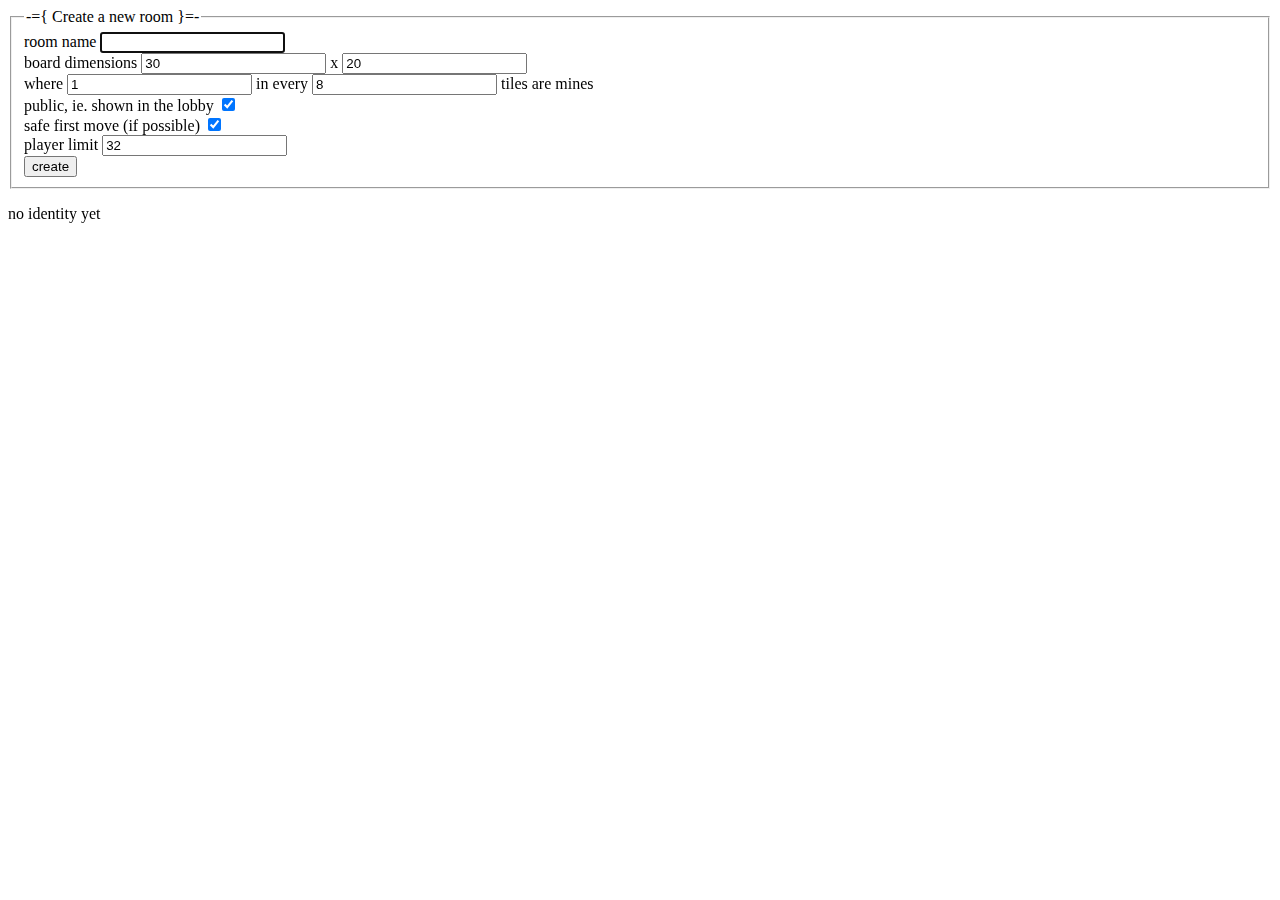
==== assets/index.html @ c68dc16b "initial commit, but with scarequotes" ====
<!DOCTYPE html>
<html lang="en">
  <head>
    <meta charset="UTF-8">
    <title>websweeper</title>
    <meta name="viewport" content="width=device-width,initial-scale=1">
    <link rel="stylesheet" type="text/css" href="./s.css">
  </head>
  <body>
    <div class="cent">
      <div id="rlist"></div>
      <span id="rspace"></span>
    </div>
    <form method="post" action="r" class="cent">
      <fieldset>
        <legend>-={ Create a new room }=-</legend>
        <label>room name&nbsp;<input name="rname" type="text" autofocus></label><br>
        <label>
          board dimensions
          <input name="rwidth" type="number" value="30" required>
          x
          <input name="rheight" type="number" value="20" required><br>
          where <input name="rration" type="number" value="1" required>
          in every <input name="rratiod" type="number" value="8" required>
          tiles are mines
        </label><br>
        <label>public, ie. shown in the lobby <input name="raccess" type="checkbox" checked></label><br>
        <label>safe first move (if possible) <input name="ralwayssafe1move" type="checkbox" checked></label><br>
        <label>player limit <input name="rlimit" type="number" value="32"></label><br>
        <button id="createbtn">create</button>
      </fieldset>
    </form>
    <div class="statusline cent">
      <p id="ident-name"></p>
      <a id="ident-clr" href="javascript:clear_ident();">clear identity</a>
    </div>
    <script>
      let rlist = {
              elem: document.getElementById('rlist'),
              map: new Map(),
      };
      let rspace = {
              elem: document.getElementById('rspace'),
              num: NaN,
              txt: undefined,
      };

      function fetch_info(callback) {
        fetch('rlist').then(r => r.json()).then(info => {
          let rooms = info[0];
          let pcounts = info[1];
          Object.keys(rooms).forEach(id => {
            let room = rlist.map.get(id);
            if (!room) { room = { init: false }; }
            let rinfo = JSON.parse(rooms[id]);
            room.name = rinfo.name;
            room.pcount = Number(pcounts[id][0]);
            room.pcapacity = Number(pcounts[id][1]);
            room.board_conf = rinfo.board_conf;
            rlist.map.set(id, room);
          });
          callback();
        });
        fetch("rspace").then(resp => resp.text()).then(roomspace => {
          rspace.num = Number(roomspace);
          callback();
        })
      }

      function render_info() {
        rlist.map.forEach((room, id) => {
          let full = room.pcount == room.pcapacity;
          if (!room.init) {
            let entry = (full)? document.createElement('span') : document.createElement('a');
            room.h1 = document.createElement("h1");
            room.h1_txt = document.createTextNode("");
            room.h1.appendChild(room.h1_txt);
            room.h4 = document.createElement("h4");
            room.h4.appendChild(document.createTextNode(
                    `${room.board_conf.w} by ${room.board_conf.h} with
                    ${room.board_conf.mine_ratio[0]} in every ${room.board_conf.mine_ratio[1]} tiles mined`
              ));
            entry.append(room.h1);
            entry.append(room.h4);
            entry.href = 'room/' + id;
            rlist.elem.append(entry);
            rlist.elem.append(document.createElement('br'));
            room.init = true;
          }
          let ptxt = `${room.pcount}/${room.pcapacity} players` + ((full)? " (full)" : "");
          room.h1_txt.textContent = `> ${room.name} — ${ptxt}`;

        });
        if (!rspace.txt) {
          rspace.txt = document.createTextNode("");
          rspace.elem.appendChild(rspace.txt);
        }
        if (rspace.num == 0) {
          rspace.txt.textContent = "all room slots filled, when a room empties it can be replaced by a new one";
          document.getElementById("createbtn").disabled = "disabled";
        } else {
          document.getElementById("createbtn").disabled = "";
          if (rspace.num == 1) {
            rspace.txt.textContent = "there is 1 available room slot";
          } else if (rspace.num > 1) {
            rspace.txt.textContent = `there are ${rspace.num} available room slots`;
          }
        }
      }

      (function refresh_info() {
        fetch_info(render_info);
        setTimeout(function() {
          refresh_info();
        }, 2000);
      })();

      function clear_ident() {
        localStorage.removeItem("identity");
        document.location.reload();
      }
      let ident = JSON.parse(localStorage.getItem("identity"));
      let ident_elem = document.getElementById("ident-name");
      if (ident == null) {
        ident_elem.innerHTML = "no identity yet";
        document.getElementById("ident-clr").style.display = "none";
      } else {
        ident_elem.innerHTML = `you are <span style="color: ${ident.clr}">${ident.name}</span>`;
      }
    </script>
  </body>
</html>
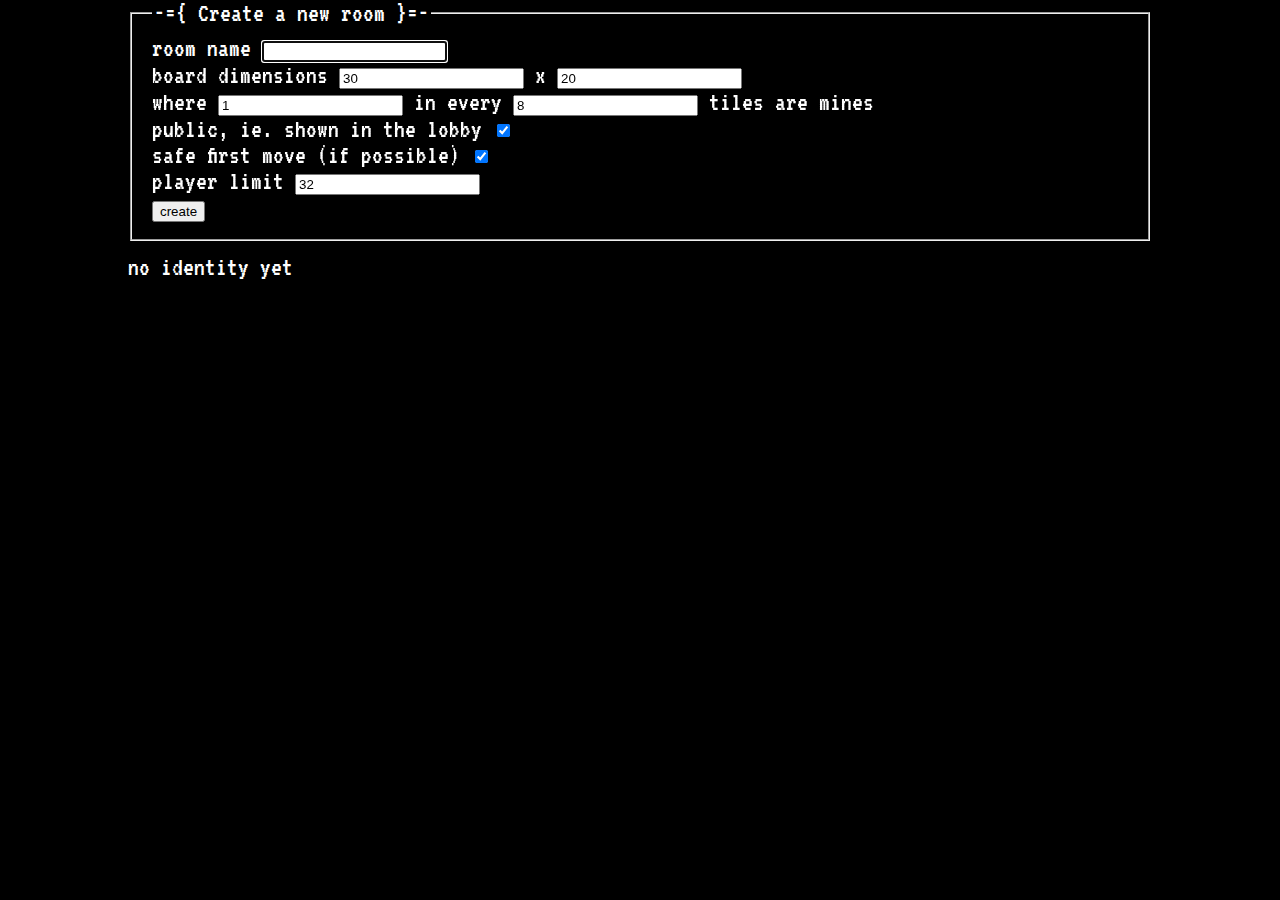
==== commit fe851ee7: "more config options and a good refactoring" ====
--- a/assets/index.html
+++ b/assets/index.html
@@ -4,7 +4,7 @@
     <meta charset="UTF-8">
     <title>websweeper</title>
     <meta name="viewport" content="width=device-width,initial-scale=1">
-    <link rel="stylesheet" type="text/css" href="./s.css">
+    <link rel="stylesheet" type="text/css" href="./style.css">
   </head>
   <body>
     <div class="cent">
--- a/assets/style.css
+++ b/assets/style.css
@@ -0,0 +1,86 @@
+@font-face {
+  font-family: vt323;
+  src: url("./VT323.ttf");
+}
+#board-container {
+  font-size: 80px;
+  line-height: 48px;
+  margin: 2vw;
+  position: relative;
+  top: 0px;
+  left 0px;
+}
+#cursor-frame {
+  position: absolute;
+  top: 0px;
+  left: 0px;
+}
+
+body {
+  font-family: vt323, monospace;
+  font-size: 20pt;
+  background-color: black;
+  color: white;
+  margin: 0;
+}
+.unsel {
+  -webkit-touch-callout: none;
+  -webkit-user-select: none;
+  -khtml-user-select: none;
+  -moz-user-select: none;
+  -ms-user-select: none;
+  user-select: none;
+}
+.cursor {
+  font-size: 20pt;
+  padding: 0;
+  pointer-events: none;
+  z-index: 1;
+}
+.cursor * {
+  margin: 0 0;
+}
+.cursor-name {
+  background-color: #000000c0;
+  padding: 0 0.1em;
+  line-height: initial;
+}
+
+a {
+  text-decoration: none;
+  color: #8b8be8;
+}
+
+#miscinfo {
+  flex-grow: 1;
+}
+
+.statusline {
+  display: flex;
+  position: sticky;
+  background-color: black;
+  width: 96vw;
+  padding: 0 2vw;
+  bottom: 0px;
+  left: 0px;
+}
+.statusline * {
+  margin: 0.5em 2em 0 0;
+}
+
+/* i was today years old when i learned that css selector declaration order matters */
+/* cent should come after statusline, so it overwrites statusline's props */
+.cent {
+  width: 80vw;
+  margin: 0 auto;
+}
+
+span, h1, h4 {
+  margin: 0 auto;
+}
+
+h4 { margin-left: 1em; }
+
+a :visited {
+  color: inherit;
+}
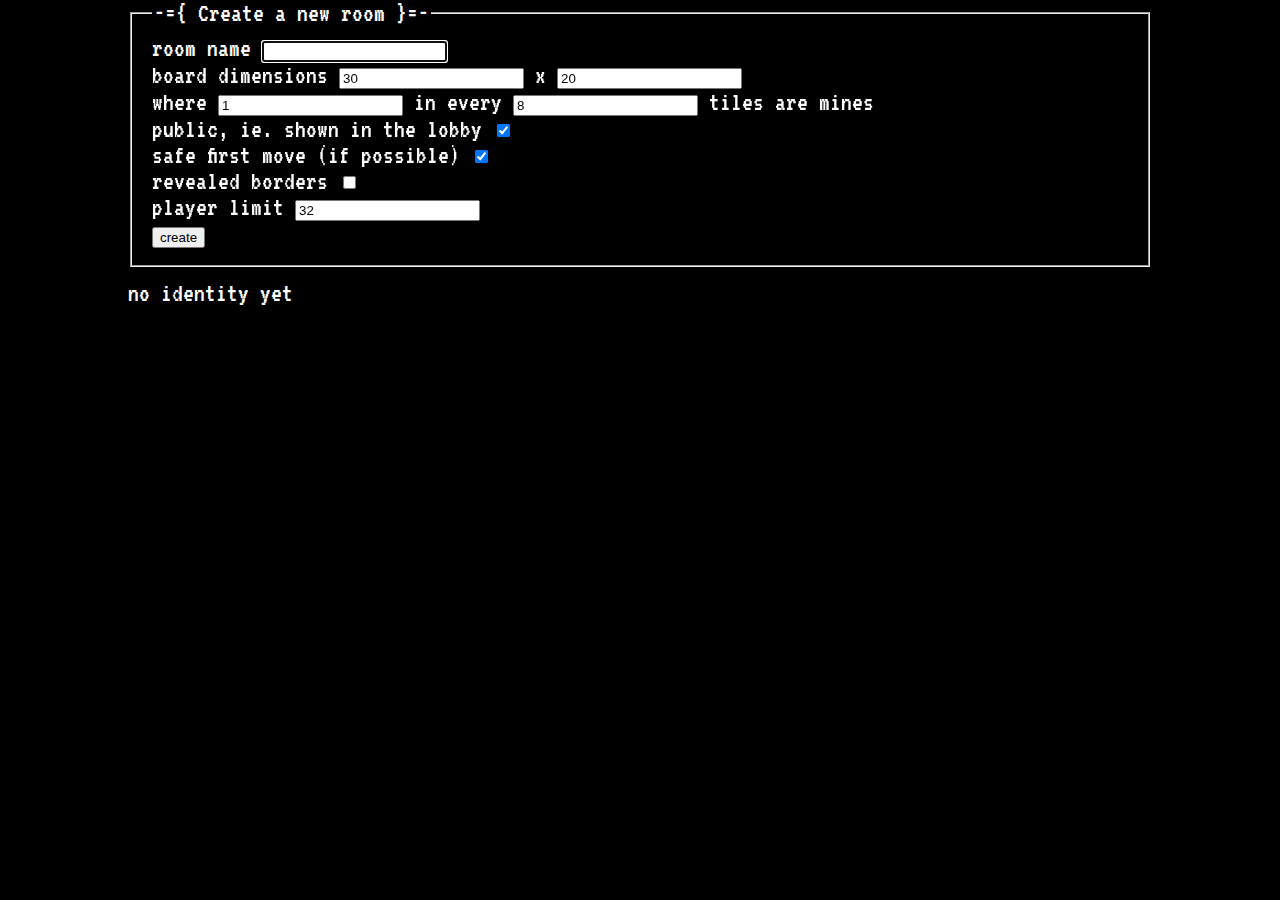
==== commit 517df189: "a bunch of stuff iunno, v 1.2" ====
--- a/assets/index.html
+++ b/assets/index.html
@@ -17,16 +17,17 @@
         <label>room name&nbsp;<input name="rname" type="text" autofocus></label><br>
         <label>
           board dimensions
-          <input name="rwidth" type="number" value="30" required>
+          <input name="bwidth" type="number" value="30" required>
           x
-          <input name="rheight" type="number" value="20" required><br>
-          where <input name="rration" type="number" value="1" required>
-          in every <input name="rratiod" type="number" value="8" required>
+          <input name="bheight" type="number" value="20" required><br>
+          where <input name="mineratio-n" type="number" value="1" required>
+          in every <input name="mineratio-d" type="number" value="8" required>
           tiles are mines
         </label><br>
-        <label>public, ie. shown in the lobby <input name="raccess" type="checkbox" checked></label><br>
-        <label>safe first move (if possible) <input name="ralwayssafe1move" type="checkbox" checked></label><br>
-        <label>player limit <input name="rlimit" type="number" value="32"></label><br>
+        <label>public, ie. shown in the lobby <input name="public" type="checkbox" checked></label><br>
+        <label>safe first move (if possible) <input name="allsafe1move" type="checkbox" checked></label><br>
+        <label>revealed borders <input name="rborders" type="checkbox"></label><br>
+        <label>player limit <input name="limit" type="number" value="32"></label><br>
         <button id="createbtn">create</button>
       </fieldset>
     </form>
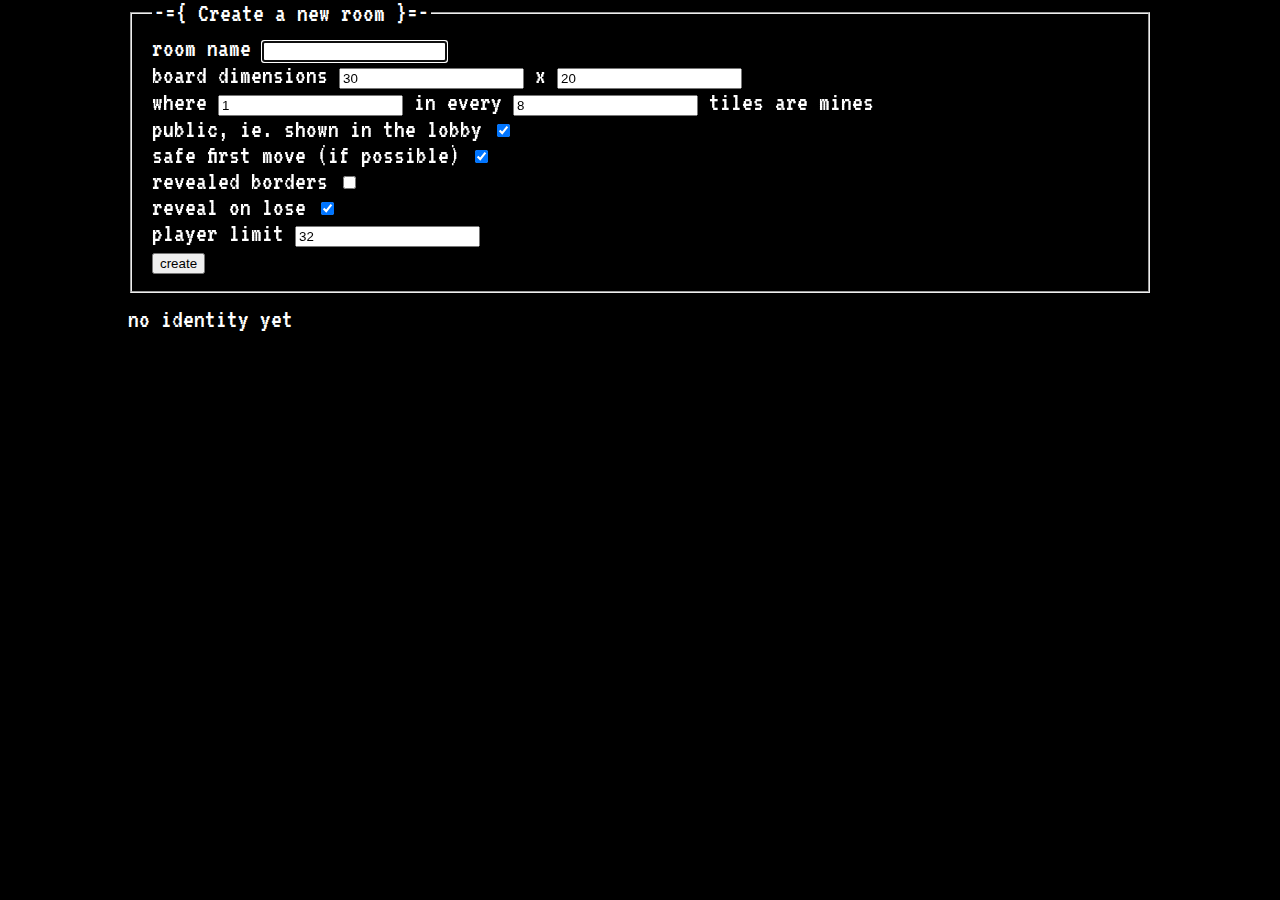
==== commit 02098f0d: "implement reveal on lose" ====
--- a/assets/index.html
+++ b/assets/index.html
@@ -27,6 +27,7 @@
         <label>public, ie. shown in the lobby <input name="public" type="checkbox" checked></label><br>
         <label>safe first move (if possible) <input name="allsafe1move" type="checkbox" checked></label><br>
         <label>revealed borders <input name="rborders" type="checkbox"></label><br>
+        <label>reveal on lose <input name="revealonlose" type="checkbox" checked></label><br>
         <label>player limit <input name="limit" type="number" value="32"></label><br>
         <button id="createbtn">create</button>
       </fieldset>
@@ -40,6 +41,7 @@
               elem: document.getElementById('rlist'),
               map: new Map(),
       };
+      let active_rids = [];
       let rspace = {
               elem: document.getElementById('rspace'),
               num: NaN,
@@ -50,7 +52,8 @@
         fetch('rlist').then(r => r.json()).then(info => {
           let rooms = info[0];
           let pcounts = info[1];
-          Object.keys(rooms).forEach(id => {
+          active_rids = Object.keys(rooms);
+          active_rids.forEach(id => {
             let room = rlist.map.get(id);
             if (!room) { room = { init: false }; }
             let rinfo = JSON.parse(rooms[id]);
@@ -60,6 +63,13 @@
             room.board_conf = rinfo.board_conf;
             rlist.map.set(id, room);
           });
+          for (id of rlist.map.keys()) {
+            if (!active_rids.includes(id)) {
+              let r = rlist.map.get(id);
+              r.entry.remove();
+              rlist.map.delete(id);
+            }
+          }
           callback();
         });
         fetch("rspace").then(resp => resp.text()).then(roomspace => {
@@ -72,7 +82,7 @@
         rlist.map.forEach((room, id) => {
           let full = room.pcount == room.pcapacity;
           if (!room.init) {
-            let entry = (full)? document.createElement('span') : document.createElement('a');
+            room.entry = (full)? document.createElement('span') : document.createElement('a');
             room.h1 = document.createElement("h1");
             room.h1_txt = document.createTextNode("");
             room.h1.appendChild(room.h1_txt);
@@ -81,11 +91,11 @@
                     `${room.board_conf.w} by ${room.board_conf.h} with
                     ${room.board_conf.mine_ratio[0]} in every ${room.board_conf.mine_ratio[1]} tiles mined`
               ));
-            entry.append(room.h1);
-            entry.append(room.h4);
-            entry.href = 'room/' + id;
-            rlist.elem.append(entry);
-            rlist.elem.append(document.createElement('br'));
+            room.entry.append(room.h1);
+            room.entry.append(room.h4);
+            room.entry.append(document.createElement('br'));
+            room.entry.href = 'room/' + id;
+            rlist.elem.append(room.entry);
             room.init = true;
           }
           let ptxt = `${room.pcount}/${room.pcapacity} players` + ((full)? " (full)" : "");
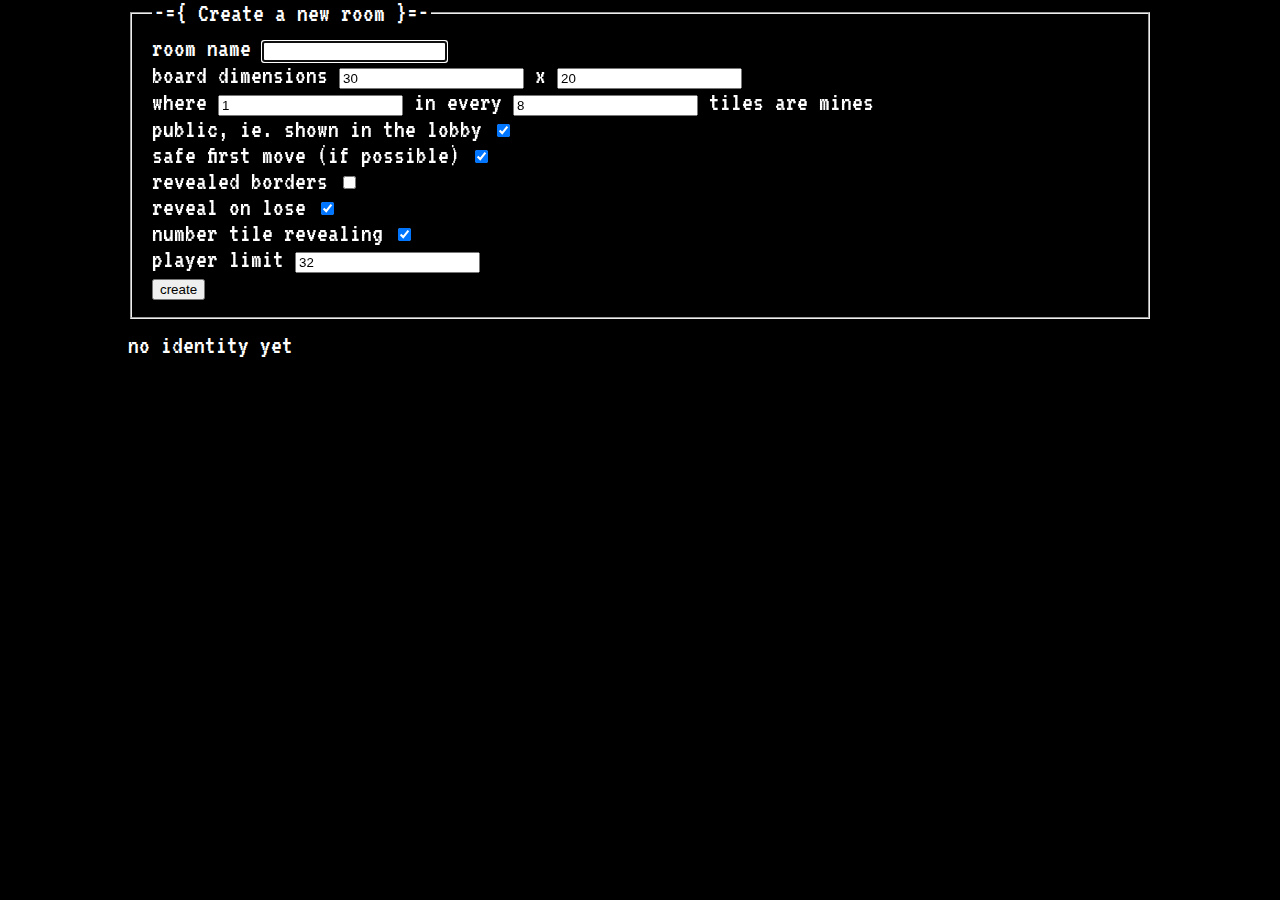
==== commit 0aeda028: "number tile room option, version bump" ====
--- a/assets/index.html
+++ b/assets/index.html
@@ -28,6 +28,7 @@
         <label>safe first move (if possible) <input name="allsafe1move" type="checkbox" checked></label><br>
         <label>revealed borders <input name="rborders" type="checkbox"></label><br>
         <label>reveal on lose <input name="revealonlose" type="checkbox" checked></label><br>
+        <label>number tile revealing <input name="numtilereveal" type="checkbox" checked></label><br>
         <label>player limit <input name="limit" type="number" value="32"></label><br>
         <button id="createbtn">create</button>
       </fieldset>
